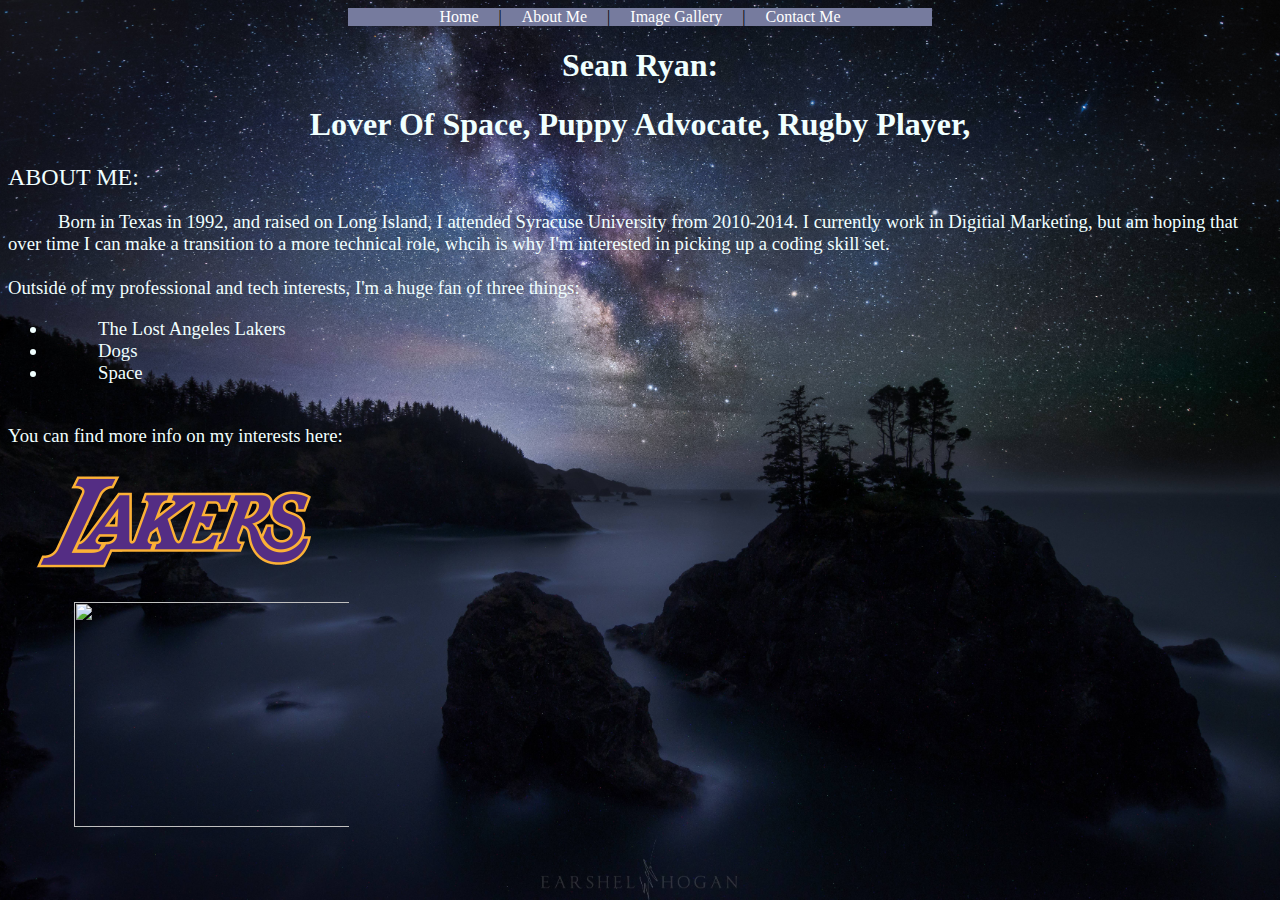
==== aboutme.html @ 74e1381d "Initial Commit For Personal Website" ====
<!DOCTYPE html>
<html lang="eng">
<head>
    <meta charset="utf-8">
    <meta name="viewport" content="width=device-width, initial-scale=1.0">
    <link rel="stylesheet" type="text/css"
    href="stylesheet.css">
    <title>Sean Ryan - About Me</title>
</head>

<body>
    
     <nav>
        <a href="index.html">Home</a> |
        <a href="aboutme.html">About Me</a> | 
        <a href="imagegallery.html">Image Gallery</a> |
        <a href="index.html">Contact Me</a>

    </nav>
   
    <h1>Sean Ryan:</h1>
    <h1> Lover Of Space, Puppy Advocate, Rugby Player,</h1>
    
    <h2>
      <strong>ABOUT ME:</strong>
    </h2>
    
    <h3>
     <div id="tab">   
            Born in Texas in 1992, and raised on Long Island, I attended Syracuse University from 2010-2014. I currently work in Digitial Marketing, but am hoping that over time I can make a transition to a more technical role, whcih is why I'm interested in picking up a coding skill set. 
         
         <br><br>
         
        Outside of my professional and tech interests, I'm a huge fan of three things:
         
         <ul>
             <li>The Lost Angeles Lakers</li>
             <li>Dogs</li>
             <li>Space</li>
         </ul> <br />
         
         You can find more info on my interests here:
         
         <br />
            <a href="http://www.nba.com/lakers/?tmd=1">
                
             <img src="images/lakers.png" style="width: 300px; height: 150px">
                </a>
         
         <br />
        <a href="https://en.wikipedia.org/wiki/Goldendoodle">
             <img src="images/dexter.jpg" style="width: 325px; height: 225px">
        </a>
        </div>
    </h3> 
</body>
</html>
---- stylesheet.css ----
html{
    background:url(images/background.jpg) no-repeat center fixed;
    background-size:cover;
    font-family: Calibri;
}

h1{
    text-align: center;
    text-decoration:none;
    color: azure;
}

h2{
    color: azure;
    font-weight: 100;
    text-align: left;
}

h3{
    color: azure;
    font-weight: 100;
}

#tab{
    text-indent: 50px;
}

nav{
    list-style-type: none;
    background-color: rgb(118, 123, 158);
    text-align: center;
    margin-right: 340px;
    margin-left: 340px;
    
}

a{
    color: white;
    padding: 14px 16px;
    text-decoration: none;
    text-align: center;
}
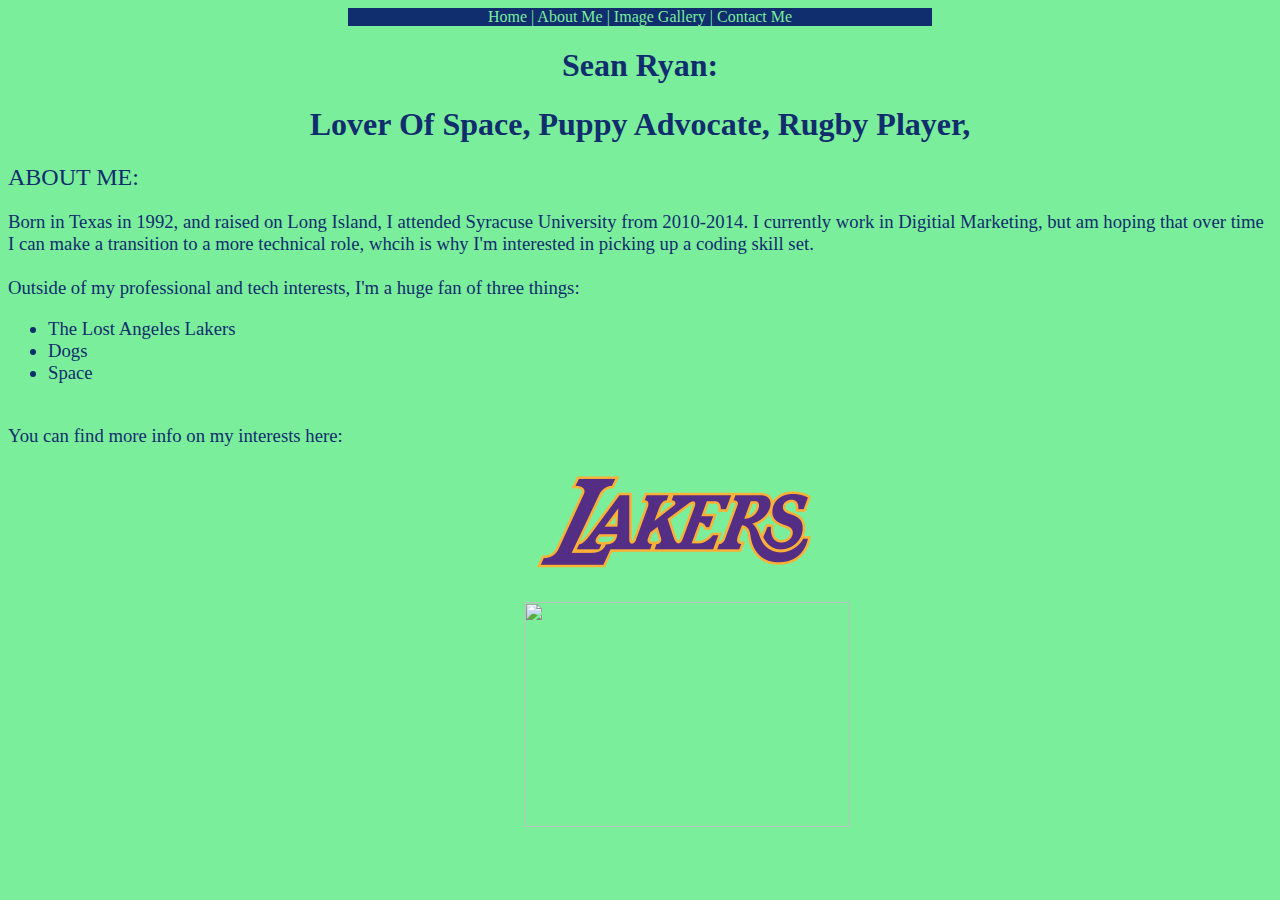
==== commit b6116b99: "Updated About Me Page (colors)" ====
--- a/aboutme.html
+++ b/aboutme.html
@@ -9,24 +9,24 @@
 </head>
 
 <body>
-    
      <nav>
         <a href="index.html">Home</a> |
         <a href="aboutme.html">About Me</a> | 
         <a href="imagegallery.html">Image Gallery</a> |
         <a href="index.html">Contact Me</a>
+         
 
     </nav>
    
     <h1>Sean Ryan:</h1>
     <h1> Lover Of Space, Puppy Advocate, Rugby Player,</h1>
     
-    <h2>
-      <strong>ABOUT ME:</strong>
+    <div class="Container">
+     <h2>
+         <strong>ABOUT ME:</strong>
     </h2>
     
     <h3>
-     <div id="tab">   
             Born in Texas in 1992, and raised on Long Island, I attended Syracuse University from 2010-2014. I currently work in Digitial Marketing, but am hoping that over time I can make a transition to a more technical role, whcih is why I'm interested in picking up a coding skill set. 
          
          <br><br>
@@ -42,17 +42,18 @@
          You can find more info on my interests here:
          
          <br />
-            <a href="http://www.nba.com/lakers/?tmd=1">
+            <a class="images" href="http://www.nba.com/lakers/?tmd=1">
                 
              <img src="images/lakers.png" style="width: 300px; height: 150px">
                 </a>
          
          <br />
-        <a href="https://en.wikipedia.org/wiki/Goldendoodle">
+        <a class="images" href="https://en.wikipedia.org/wiki/Goldendoodle">
              <img src="images/dexter.jpg" style="width: 325px; height: 225px">
-        </a>
-        </div>
+            </a>
     </h3> 
+         </div>
+
 </body>
 </html>
 
--- a/stylesheet.css
+++ b/stylesheet.css
@@ -1,42 +1,50 @@
 html{
-    background:url(images/background.jpg) no-repeat center fixed;
+    background-color: rgb(123, 238, 156);
     background-size:cover;
-    font-family: Calibri;
+    font-family: Candara;
+    text-decoration-color: 
 }
 
 h1{
     text-align: center;
     text-decoration:none;
-    color: azure;
+    color: rgb(16, 45, 109);
 }
 
 h2{
-    color: azure;
+    color: rgb(16, 45, 109);
     font-weight: 100;
     text-align: left;
 }
 
 h3{
-    color: azure;
+    color: rgb(16, 45, 109);
     font-weight: 100;
 }
 
-#tab{
-    text-indent: 50px;
-}
+
 
 nav{
     list-style-type: none;
-    background-color: rgb(118, 123, 158);
+    background-color: rgb(16, 45, 109);
     text-align: center;
     margin-right: 340px;
-    margin-left: 340px;
-    
+    margin-left: 340px; 
+    color: rgb(123, 238, 156);
+    text-decoration: none;  
+
+
 }
 
-a{
+a {
+    color: rgb(123, 238, 156);
+    text-decoration: none;  
+}
+
+.images{
     color: white;
     padding: 14px 16px;
     text-decoration: none;
     text-align: center;
+    margin: 500px;
 }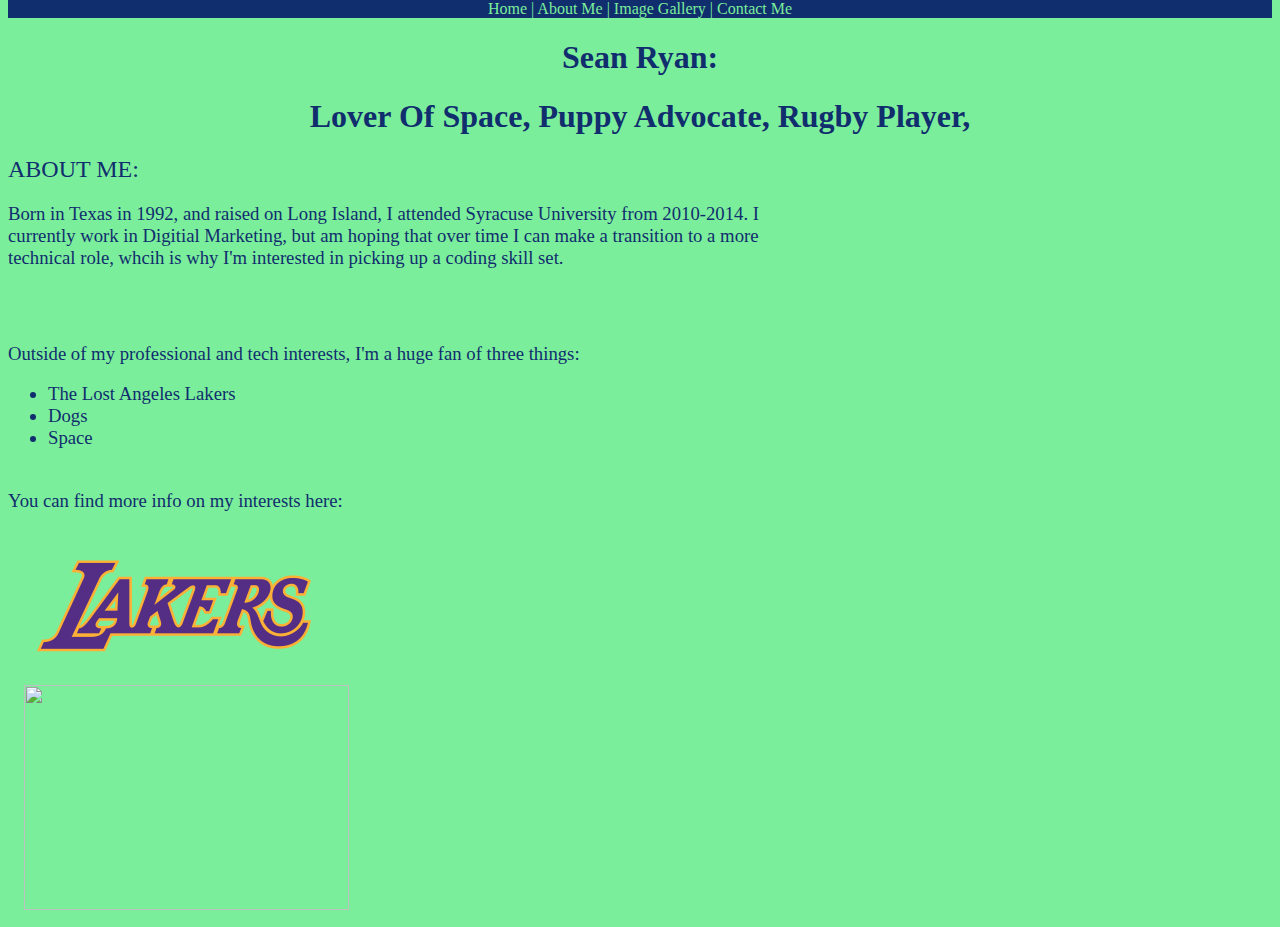
==== commit bf27cd31: "Updated nav bar and color on image gallery" ====
--- a/aboutme.html
+++ b/aboutme.html
@@ -21,16 +21,21 @@
     <h1>Sean Ryan:</h1>
     <h1> Lover Of Space, Puppy Advocate, Rugby Player,</h1>
     
-    <div class="Container">
+    <div class="aboutmetext">
      <h2>
          <strong>ABOUT ME:</strong>
     </h2>
     
+
     <h3>
-            Born in Texas in 1992, and raised on Long Island, I attended Syracuse University from 2010-2014. I currently work in Digitial Marketing, but am hoping that over time I can make a transition to a more technical role, whcih is why I'm interested in picking up a coding skill set. 
-         
+         Born in Texas in 1992, and raised on Long Island, I attended Syracuse University from 2010-2014. I currently work in Digitial Marketing, but am hoping that over time I can make a transition to a more technical role, whcih is why I'm interested in picking up a coding skill set. 
+             </h3> 
+
+                 </div>
+
          <br><br>
-         
+        
+         <h3> 
         Outside of my professional and tech interests, I'm a huge fan of three things:
          
          <ul>
@@ -38,10 +43,12 @@
              <li>Dogs</li>
              <li>Space</li>
          </ul> <br />
+            
          
          You can find more info on my interests here:
-         
          <br />
+             </h3>
+        
             <a class="images" href="http://www.nba.com/lakers/?tmd=1">
                 
              <img src="images/lakers.png" style="width: 300px; height: 150px">
@@ -51,8 +58,6 @@
         <a class="images" href="https://en.wikipedia.org/wiki/Goldendoodle">
              <img src="images/dexter.jpg" style="width: 325px; height: 225px">
             </a>
-    </h3> 
-         </div>
 
 </body>
 </html>
--- a/stylesheet.css
+++ b/stylesheet.css
@@ -4,6 +4,30 @@
     font-family: Candara;
     text-decoration-color: 
 }
+
+nav{
+    list-style-type: none;
+    background-color: rgb(16, 45, 109);
+    text-align: center;
+    margin-right: 340px;
+    margin-left: 340px; 
+    color: rgb(123, 238, 156);
+    text-decoration: none;
+    margin-right: auto;
+    margin-left: auto; 
+    margin-top: -8px;
+}
+
+a {
+    color: rgb(123, 238, 156);
+    text-decoration: none;  
+}
+
+
+a:hover { 
+    color: white;
+}
+
 
 h1{
     text-align: center;
@@ -23,28 +47,15 @@
 }
 
 
-
-nav{
-    list-style-type: none;
-    background-color: rgb(16, 45, 109);
-    text-align: center;
-    margin-right: 340px;
-    margin-left: 340px; 
-    color: rgb(123, 238, 156);
-    text-decoration: none;  
-
-
-}
-
-a {
-    color: rgb(123, 238, 156);
-    text-decoration: none;  
-}
-
 .images{
     color: white;
     padding: 14px 16px;
     text-decoration: none;
     text-align: center;
-    margin: 500px;
+
+}
+
+.aboutmetext{
+    height: auto;
+    width: 800px;
 }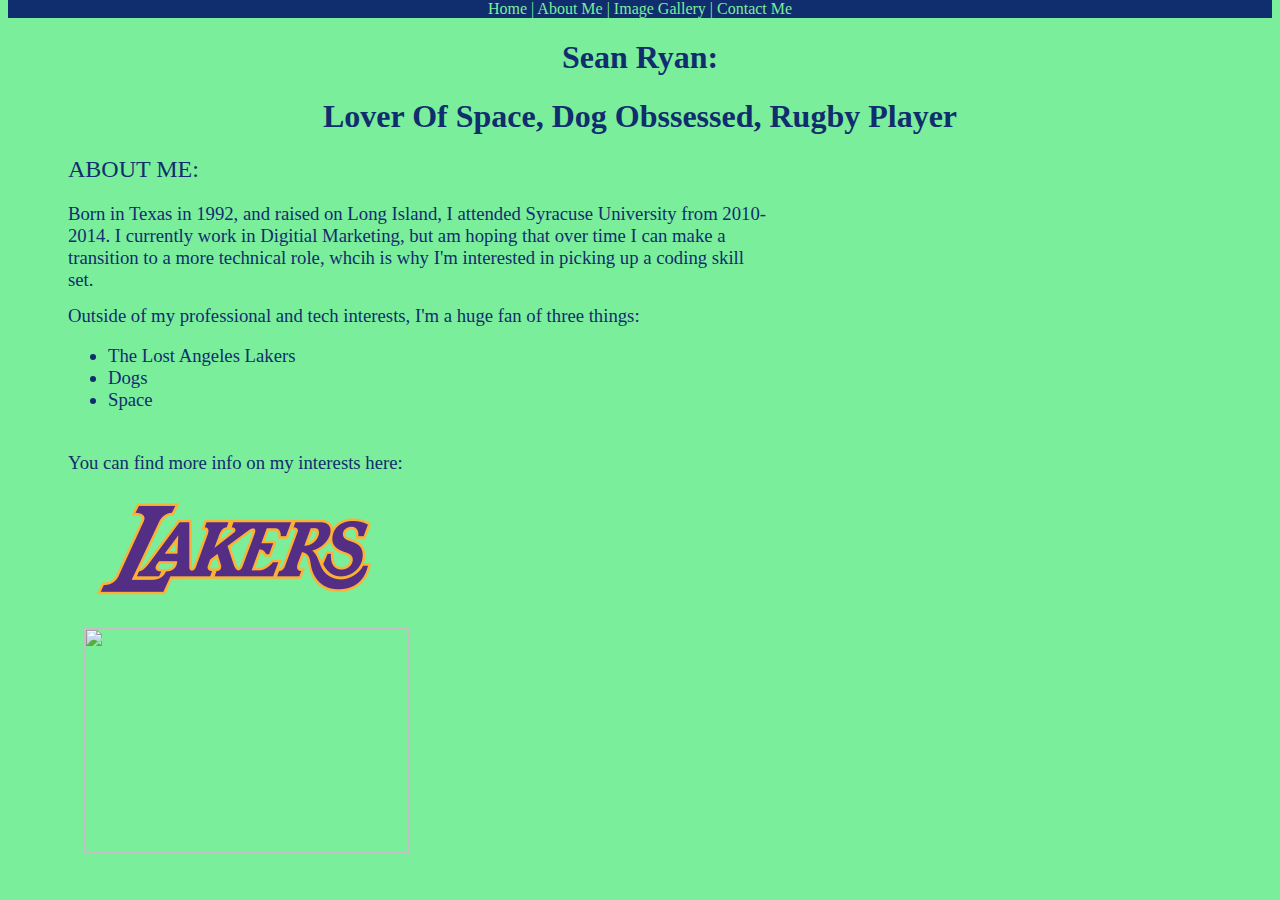
==== commit f48992f7: "Further Edits and Clean Up" ====
--- a/aboutme.html
+++ b/aboutme.html
@@ -19,9 +19,9 @@
     </nav>
    
     <h1>Sean Ryan:</h1>
-    <h1> Lover Of Space, Puppy Advocate, Rugby Player,</h1>
+    <h1> Lover Of Space, Dog Obssessed, Rugby Player    </h1>
     
-    <div class="aboutmetext">
+    <div id="textcontainer">
      <h2>
          <strong>ABOUT ME:</strong>
     </h2>
@@ -34,7 +34,9 @@
                  </div>
 
          <br><br>
-        
+    
+        <div id="textcontainer">
+    
          <h3> 
         Outside of my professional and tech interests, I'm a huge fan of three things:
          
@@ -48,17 +50,21 @@
          You can find more info on my interests here:
          <br />
              </h3>
-        
+        </div>
+
+        <div class="imagecontainer">
             <a class="images" href="http://www.nba.com/lakers/?tmd=1">
                 
              <img src="images/lakers.png" style="width: 300px; height: 150px">
                 </a>
          
          <br />
+            
         <a class="images" href="https://en.wikipedia.org/wiki/Goldendoodle">
              <img src="images/dexter.jpg" style="width: 325px; height: 225px">
             </a>
 
+            </div>
 </body>
 </html>
 
--- a/stylesheet.css
+++ b/stylesheet.css
@@ -46,16 +46,25 @@
     font-weight: 100;
 }
 
+#textcontainer{
+    height: auto;
+    width: 700px;
+    margin-left: 60px;
+    margin-right: -15px;
+    margin-bottom: -60px;
+    
+}
+
+
+
+.imagecontainer{
+    margin-top: 60px;
+}
 
 .images{
-    color: white;
     padding: 14px 16px;
-    text-decoration: none;
-    text-align: center;
-
+    margin-left: 60px;
+    margin-top: 40px;
 }
 
-.aboutmetext{
-    height: auto;
-    width: 800px;
-}+
